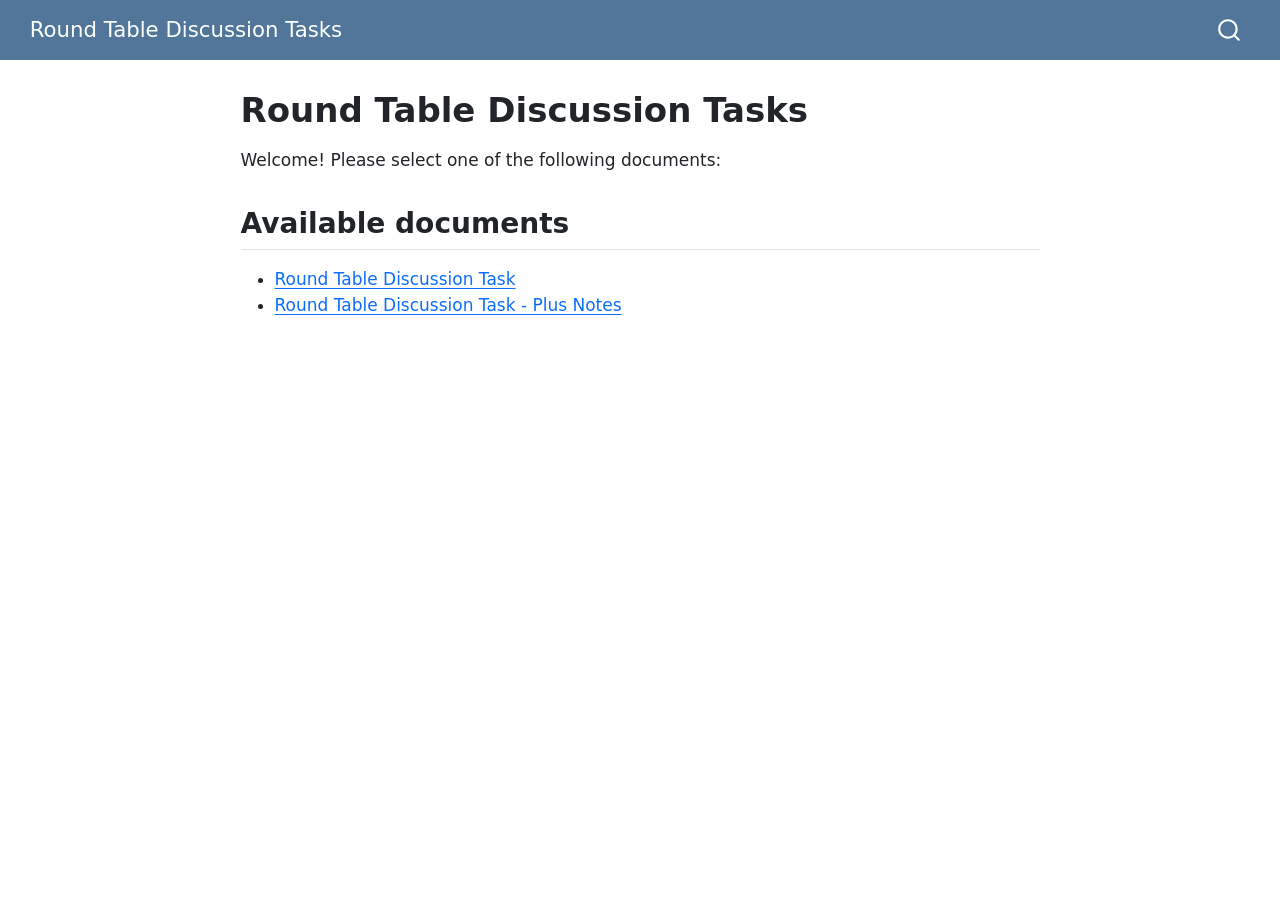
==== docs/index.html @ 385a3cea "webiste up and running" ====
<!DOCTYPE html>
<html xmlns="http://www.w3.org/1999/xhtml" lang="en" xml:lang="en"><head>

<meta charset="utf-8">
<meta name="generator" content="quarto-1.9.38">

<meta name="viewport" content="width=device-width, initial-scale=1.0, user-scalable=yes">


<title>Round Table Discussion Tasks</title>
<style>
/* Default styles provided by pandoc.
** See https://pandoc.org/MANUAL.html#variables-for-html for config info.
*/
code{white-space: pre-wrap;}
span.smallcaps{font-variant: small-caps;}
div.columns{display: flex; gap: min(4vw, 1.5em);}
div.column{flex: auto; overflow-x: auto;}
div.hanging-indent{margin-left: 1.5em; text-indent: -1.5em;}
ul.task-list{list-style: none;}
ul.task-list li input[type="checkbox"] {
  width: 0.8em;
  margin: 0 0.8em 0.2em -1em; /* quarto-specific, see https://github.com/quarto-dev/quarto-cli/issues/4556 */ 
  vertical-align: middle;
}
</style>


<script src="site_libs/quarto-nav/quarto-nav.js"></script>
<script src="site_libs/quarto-nav/headroom.min.js"></script>
<script src="site_libs/clipboard/clipboard.min.js"></script>
<script src="site_libs/quarto-search/autocomplete.umd.js"></script>
<script src="site_libs/quarto-search/fuse.min.js"></script>
<script src="site_libs/quarto-search/quarto-search.js"></script>
<meta name="quarto:offset" content="./">
<script src="site_libs/quarto-html/quarto.js" type="module"></script>
<script src="site_libs/quarto-html/tabsets/tabsets.js" type="module"></script>
<script src="site_libs/quarto-html/popper.min.js"></script>
<script src="site_libs/quarto-html/tippy.umd.min.js"></script>
<script src="site_libs/quarto-html/anchor.min.js"></script>
<link href="site_libs/quarto-html/tippy.css" rel="stylesheet">
<link href="site_libs/quarto-html/quarto-syntax-highlighting-15634bcf2e68342d4ad2dfa704d543f6.css" rel="stylesheet" id="quarto-text-highlighting-styles">
<script src="site_libs/bootstrap/bootstrap.min.js"></script>
<link href="site_libs/bootstrap/bootstrap-icons.css" rel="stylesheet">
<link href="site_libs/bootstrap/bootstrap-ece42c8223ec2bf36298a08f122c9a68.min.css" rel="stylesheet" append-hash="true" id="quarto-bootstrap" data-mode="light">
<script id="quarto-search-options" type="application/json">{
  "location": "navbar",
  "copy-button": false,
  "collapse-after": 3,
  "panel-placement": "end",
  "type": "overlay",
  "limit": 50,
  "keyboard-shortcut": [
    "f",
    "/",
    "s"
  ],
  "show-item-context": false,
  "language": {
    "search-no-results-text": "No results",
    "search-matching-documents-text": "matching documents",
    "search-copy-link-title": "Copy link to search",
    "search-hide-matches-text": "Hide additional matches",
    "search-more-match-text": "more match in this document",
    "search-more-matches-text": "more matches in this document",
    "search-clear-button-title": "Clear",
    "search-text-placeholder": "",
    "search-detached-cancel-button-title": "Cancel",
    "search-submit-button-title": "Submit",
    "search-label": "Search"
  }
}</script>


</head>

<body class="nav-fixed fullcontent quarto-light">

<div id="quarto-search-results"></div>
  <header id="quarto-header" class="headroom fixed-top">
    <nav class="navbar navbar-expand-lg " data-bs-theme="dark">
      <div class="navbar-container container-fluid">
      <div class="navbar-brand-container mx-auto">
    <a class="navbar-brand" href="./index.html">
    <span class="navbar-title">Round Table Discussion Tasks</span>
    </a>
  </div>
        <div class="quarto-navbar-tools tools-end">
</div>
          <div id="quarto-search" class="" title="Search"></div>
      </div> <!-- /container-fluid -->
    </nav>
</header>
<!-- content -->
<div id="quarto-content" class="quarto-container page-columns page-rows-contents page-layout-article page-navbar">
<!-- sidebar -->
<!-- margin-sidebar -->
    
<!-- main -->
<main class="content" id="quarto-document-content">

<header id="title-block-header" class="quarto-title-block default">
<div class="quarto-title">
<h1 class="title">Round Table Discussion Tasks</h1>
</div>



<div class="quarto-title-meta">

    
  
    
  </div>
  


</header>


<p>Welcome! Please select one of the following documents:</p>
<section id="available-documents" class="level2">
<h2 class="anchored" data-anchor-id="available-documents">Available documents</h2>
<ul>
<li><a href="round_table_discussion_task.html">Round Table Discussion Task</a></li>
<li><a href="round_table_discussion_task_plus_notes.html">Round Table Discussion Task - Plus Notes</a></li>
</ul>


</section>

</main> <!-- /main -->
<script id="quarto-html-after-body" type="application/javascript">
  window.document.addEventListener("DOMContentLoaded", function (event) {
    const icon = "";
    const anchorJS = new window.AnchorJS();
    anchorJS.options = {
      placement: 'right',
      icon: icon
    };
    anchorJS.add('.anchored');
    const isCodeAnnotation = (el) => {
      for (const clz of el.classList) {
        if (clz.startsWith('code-annotation-')) {                     
          return true;
        }
      }
      return false;
    }
    const onCopySuccess = function(e) {
      // button target
      const button = e.trigger;
      // don't keep focus
      button.blur();
      // flash "checked"
      button.classList.add('code-copy-button-checked');
      var currentTitle = button.getAttribute("title");
      button.setAttribute("title", "Copied!");
      let tooltip;
      if (window.bootstrap) {
        button.setAttribute("data-bs-toggle", "tooltip");
        button.setAttribute("data-bs-placement", "left");
        button.setAttribute("data-bs-title", "Copied!");
        tooltip = new bootstrap.Tooltip(button, 
          { trigger: "manual", 
            customClass: "code-copy-button-tooltip",
            offset: [0, -8]});
        tooltip.show();    
      }
      setTimeout(function() {
        if (tooltip) {
          tooltip.hide();
          button.removeAttribute("data-bs-title");
          button.removeAttribute("data-bs-toggle");
          button.removeAttribute("data-bs-placement");
        }
        button.setAttribute("title", currentTitle);
        button.classList.remove('code-copy-button-checked');
      }, 1000);
      // clear code selection
      e.clearSelection();
    }
    const getTextToCopy = function(trigger) {
      const outerScaffold = trigger.parentElement.cloneNode(true);
      const codeEl = outerScaffold.querySelector('code');
      for (const childEl of codeEl.children) {
        if (isCodeAnnotation(childEl)) {
          childEl.remove();
        }
      }
      return codeEl.innerText;
    }
    const clipboard = new window.ClipboardJS('.code-copy-button:not([data-in-quarto-modal])', {
      text: getTextToCopy
    });
    clipboard.on('success', onCopySuccess);
    if (window.document.getElementById('quarto-embedded-source-code-modal')) {
      const clipboardModal = new window.ClipboardJS('.code-copy-button[data-in-quarto-modal]', {
        text: getTextToCopy,
        container: window.document.getElementById('quarto-embedded-source-code-modal')
      });
      clipboardModal.on('success', onCopySuccess);
    }
      var localhostRegex = new RegExp(/^(?:http|https):\/\/localhost\:?[0-9]*\//);
      var mailtoRegex = new RegExp(/^mailto:/);
        var filterRegex = new RegExp('/' + window.location.host + '/');
      var isInternal = (href) => {
          return filterRegex.test(href) || localhostRegex.test(href) || mailtoRegex.test(href);
      }
      // Inspect non-navigation links and adorn them if external
     var links = window.document.querySelectorAll('a[href]:not(.nav-link):not(.navbar-brand):not(.toc-action):not(.sidebar-link):not(.sidebar-item-toggle):not(.pagination-link):not(.no-external):not([aria-hidden]):not(.dropdown-item):not(.quarto-navigation-tool):not(.about-link)');
      for (var i=0; i<links.length; i++) {
        const link = links[i];
        if (!isInternal(link.href)) {
          // undo the damage that might have been done by quarto-nav.js in the case of
          // links that we want to consider external
          if (link.dataset.originalHref !== undefined) {
            link.href = link.dataset.originalHref;
          }
        }
      }
    function tippyHover(el, contentFn, onTriggerFn, onUntriggerFn) {
      const config = {
        allowHTML: true,
        maxWidth: 500,
        delay: 100,
        arrow: false,
        appendTo: function(el) {
            return el.parentElement;
        },
        interactive: true,
        interactiveBorder: 10,
        theme: 'quarto',
        placement: 'bottom-start',
      };
      if (contentFn) {
        config.content = contentFn;
      }
      if (onTriggerFn) {
        config.onTrigger = onTriggerFn;
      }
      if (onUntriggerFn) {
        config.onUntrigger = onUntriggerFn;
      }
      window.tippy(el, config); 
    }
    const noterefs = window.document.querySelectorAll('a[role="doc-noteref"]');
    for (var i=0; i<noterefs.length; i++) {
      const ref = noterefs[i];
      tippyHover(ref, function() {
        // use id or data attribute instead here
        let href = ref.getAttribute('data-footnote-href') || ref.getAttribute('href');
        try { href = new URL(href).hash; } catch {}
        const id = href.replace(/^#\/?/, "");
        const note = window.document.getElementById(id);
        if (note) {
          return note.innerHTML;
        } else {
          return "";
        }
      });
    }
    const xrefs = window.document.querySelectorAll('a.quarto-xref');
    const processXRef = (id, note) => {
      // Strip column container classes
      const stripColumnClz = (el) => {
        el.classList.remove("page-full", "page-columns");
        if (el.children) {
          for (const child of el.children) {
            stripColumnClz(child);
          }
        }
      }
      stripColumnClz(note)
      if (id === null || id.startsWith('sec-')) {
        // Special case sections, only their first couple elements
        const container = document.createElement("div");
        if (note.children && note.children.length > 2) {
          container.appendChild(note.children[0].cloneNode(true));
          for (let i = 1; i < note.children.length; i++) {
            const child = note.children[i];
            if (child.tagName === "P" && child.innerText === "") {
              continue;
            } else {
              container.appendChild(child.cloneNode(true));
              break;
            }
          }
          if (window.Quarto?.typesetMath) {
            window.Quarto.typesetMath(container);
          }
          return container.innerHTML
        } else {
          if (window.Quarto?.typesetMath) {
            window.Quarto.typesetMath(note);
          }
          return note.innerHTML;
        }
      } else {
        // Remove any anchor links if they are present
        const anchorLink = note.querySelector('a.anchorjs-link');
        if (anchorLink) {
          anchorLink.remove();
        }
        if (window.Quarto?.typesetMath) {
          window.Quarto.typesetMath(note);
        }
        if (note.classList.contains("callout")) {
          return note.outerHTML;
        } else {
          return note.innerHTML;
        }
      }
    }
    for (var i=0; i<xrefs.length; i++) {
      const xref = xrefs[i];
      tippyHover(xref, undefined, function(instance) {
        instance.disable();
        let url = xref.getAttribute('href');
        let hash = undefined; 
        if (url.startsWith('#')) {
          hash = url;
        } else {
          try { hash = new URL(url).hash; } catch {}
        }
        if (hash) {
          const id = hash.replace(/^#\/?/, "");
          const note = window.document.getElementById(id);
          if (note !== null) {
            try {
              const html = processXRef(id, note.cloneNode(true));
              instance.setContent(html);
            } finally {
              instance.enable();
              instance.show();
            }
          } else {
            // See if we can fetch this
            fetch(url.split('#')[0])
            .then(res => res.text())
            .then(html => {
              const parser = new DOMParser();
              const htmlDoc = parser.parseFromString(html, "text/html");
              const note = htmlDoc.getElementById(id);
              if (note !== null) {
                const html = processXRef(id, note);
                instance.setContent(html);
              } 
            }).finally(() => {
              instance.enable();
              instance.show();
            });
          }
        } else {
          // See if we can fetch a full url (with no hash to target)
          // This is a special case and we should probably do some content thinning / targeting
          fetch(url)
          .then(res => res.text())
          .then(html => {
            const parser = new DOMParser();
            const htmlDoc = parser.parseFromString(html, "text/html");
            const note = htmlDoc.querySelector('main.content');
            if (note !== null) {
              // This should only happen for chapter cross references
              // (since there is no id in the URL)
              // remove the first header
              if (note.children.length > 0 && note.children[0].tagName === "HEADER") {
                note.children[0].remove();
              }
              const html = processXRef(null, note);
              instance.setContent(html);
            } 
          }).finally(() => {
            instance.enable();
            instance.show();
          });
        }
      }, function(instance) {
      });
    }
        let selectedAnnoteEl;
        const selectorForAnnotation = ( cell, annotation) => {
          let cellAttr = 'data-code-cell="' + cell + '"';
          let lineAttr = 'data-code-annotation="' +  annotation + '"';
          const selector = 'span[' + cellAttr + '][' + lineAttr + ']';
          return selector;
        }
        const selectCodeLines = (annoteEl) => {
          const doc = window.document;
          const targetCell = annoteEl.getAttribute("data-target-cell");
          const targetAnnotation = annoteEl.getAttribute("data-target-annotation");
          const annoteSpan = window.document.querySelector(selectorForAnnotation(targetCell, targetAnnotation));
          const lines = annoteSpan.getAttribute("data-code-lines").split(",");
          const lineIds = lines.map((line) => {
            return targetCell + "-" + line;
          })
          let top = null;
          let height = null;
          let parent = null;
          if (lineIds.length > 0) {
              //compute the position of the single el (top and bottom and make a div)
              const el = window.document.getElementById(lineIds[0]);
              top = el.offsetTop;
              height = el.offsetHeight;
              parent = el.parentElement.parentElement;
            if (lineIds.length > 1) {
              const lastEl = window.document.getElementById(lineIds[lineIds.length - 1]);
              const bottom = lastEl.offsetTop + lastEl.offsetHeight;
              height = bottom - top;
            }
            if (top !== null && height !== null && parent !== null) {
              // cook up a div (if necessary) and position it 
              let div = window.document.getElementById("code-annotation-line-highlight");
              if (div === null) {
                div = window.document.createElement("div");
                div.setAttribute("id", "code-annotation-line-highlight");
                div.style.position = 'absolute';
                parent.appendChild(div);
              }
              div.style.top = top - 2 + "px";
              div.style.height = height + 4 + "px";
              div.style.left = 0;
              let gutterDiv = window.document.getElementById("code-annotation-line-highlight-gutter");
              if (gutterDiv === null) {
                gutterDiv = window.document.createElement("div");
                gutterDiv.setAttribute("id", "code-annotation-line-highlight-gutter");
                gutterDiv.style.position = 'absolute';
                const codeCell = window.document.getElementById(targetCell);
                const gutter = codeCell.querySelector('.code-annotation-gutter');
                gutter.appendChild(gutterDiv);
              }
              gutterDiv.style.top = top - 2 + "px";
              gutterDiv.style.height = height + 4 + "px";
            }
            selectedAnnoteEl = annoteEl;
          }
        };
        const unselectCodeLines = () => {
          const elementsIds = ["code-annotation-line-highlight", "code-annotation-line-highlight-gutter"];
          elementsIds.forEach((elId) => {
            const div = window.document.getElementById(elId);
            if (div) {
              div.remove();
            }
          });
          selectedAnnoteEl = undefined;
        };
          // Handle positioning of the toggle
      window.addEventListener(
        "resize",
        throttle(() => {
          elRect = undefined;
          if (selectedAnnoteEl) {
            selectCodeLines(selectedAnnoteEl);
          }
        }, 10)
      );
      function throttle(fn, ms) {
      let throttle = false;
      let timer;
        return (...args) => {
          if(!throttle) { // first call gets through
              fn.apply(this, args);
              throttle = true;
          } else { // all the others get throttled
              if(timer) clearTimeout(timer); // cancel #2
              timer = setTimeout(() => {
                fn.apply(this, args);
                timer = throttle = false;
              }, ms);
          }
        };
      }
        // Attach click handler to the DT
        const annoteDls = window.document.querySelectorAll('dt[data-target-cell]');
        for (const annoteDlNode of annoteDls) {
          annoteDlNode.addEventListener('click', (event) => {
            const clickedEl = event.target;
            if (clickedEl !== selectedAnnoteEl) {
              unselectCodeLines();
              const activeEl = window.document.querySelector('dt[data-target-cell].code-annotation-active');
              if (activeEl) {
                activeEl.classList.remove('code-annotation-active');
              }
              selectCodeLines(clickedEl);
              clickedEl.classList.add('code-annotation-active');
            } else {
              // Unselect the line
              unselectCodeLines();
              clickedEl.classList.remove('code-annotation-active');
            }
          });
        }
    const findCites = (el) => {
      const parentEl = el.parentElement;
      if (parentEl) {
        const cites = parentEl.dataset.cites;
        if (cites) {
          return {
            el,
            cites: cites.split(' ')
          };
        } else {
          return findCites(el.parentElement)
        }
      } else {
        return undefined;
      }
    };
    var bibliorefs = window.document.querySelectorAll('a[role="doc-biblioref"]');
    for (var i=0; i<bibliorefs.length; i++) {
      const ref = bibliorefs[i];
      const citeInfo = findCites(ref);
      if (citeInfo) {
        tippyHover(citeInfo.el, function() {
          var popup = window.document.createElement('div');
          citeInfo.cites.forEach(function(cite) {
            var citeDiv = window.document.createElement('div');
            citeDiv.classList.add('hanging-indent');
            citeDiv.classList.add('csl-entry');
            var biblioDiv = window.document.getElementById('ref-' + cite);
            if (biblioDiv) {
              citeDiv.innerHTML = biblioDiv.innerHTML;
            }
            popup.appendChild(citeDiv);
          });
          return popup.innerHTML;
        });
      }
    }
  });
  </script>
</div> <!-- /content -->




</body></html>
---- docs/site_libs/quarto-html/tippy.css ----
.tippy-box[data-animation=fade][data-state=hidden]{opacity:0}[data-tippy-root]{max-width:calc(100vw - 10px)}.tippy-box{position:relative;background-color:#333;color:#fff;border-radius:4px;font-size:14px;line-height:1.4;white-space:normal;outline:0;transition-property:transform,visibility,opacity}.tippy-box[data-placement^=top]>.tippy-arrow{bottom:0}.tippy-box[data-placement^=top]>.tippy-arrow:before{bottom:-7px;left:0;border-width:8px 8px 0;border-top-color:initial;transform-origin:center top}.tippy-box[data-placement^=bottom]>.tippy-arrow{top:0}.tippy-box[data-placement^=bottom]>.tippy-arrow:before{top:-7px;left:0;border-width:0 8px 8px;border-bottom-color:initial;transform-origin:center bottom}.tippy-box[data-placement^=left]>.tippy-arrow{right:0}.tippy-box[data-placement^=left]>.tippy-arrow:before{border-width:8px 0 8px 8px;border-left-color:initial;right:-7px;transform-origin:center left}.tippy-box[data-placement^=right]>.tippy-arrow{left:0}.tippy-box[data-placement^=right]>.tippy-arrow:before{left:-7px;border-width:8px 8px 8px 0;border-right-color:initial;transform-origin:center right}.tippy-box[data-inertia][data-state=visible]{transition-timing-function:cubic-bezier(.54,1.5,.38,1.11)}.tippy-arrow{width:16px;height:16px;color:#333}.tippy-arrow:before{content:"";position:absolute;border-color:transparent;border-style:solid}.tippy-content{position:relative;padding:5px 9px;z-index:1}
---- docs/site_libs/quarto-html/quarto-syntax-highlighting-15634bcf2e68342d4ad2dfa704d543f6.css ----
/* quarto syntax highlight colors */
:root {
  --quarto-hl-ot-color: #003B4F;
  --quarto-hl-at-color: #657422;
  --quarto-hl-ss-color: #20794D;
  --quarto-hl-an-color: #5E5E5E;
  --quarto-hl-fu-color: #4758AB;
  --quarto-hl-st-color: #20794D;
  --quarto-hl-cf-color: #003B4F;
  --quarto-hl-op-color: #5E5E5E;
  --quarto-hl-er-color: #AD0000;
  --quarto-hl-bn-color: #AD0000;
  --quarto-hl-al-color: #AD0000;
  --quarto-hl-va-color: #111111;
  --quarto-hl-bu-color: inherit;
  --quarto-hl-ex-color: inherit;
  --quarto-hl-pp-color: #AD0000;
  --quarto-hl-in-color: #5E5E5E;
  --quarto-hl-vs-color: #20794D;
  --quarto-hl-wa-color: #5E5E5E;
  --quarto-hl-do-color: #5E5E5E;
  --quarto-hl-im-color: #00769E;
  --quarto-hl-ch-color: #20794D;
  --quarto-hl-dt-color: #AD0000;
  --quarto-hl-fl-color: #AD0000;
  --quarto-hl-co-color: #5E5E5E;
  --quarto-hl-cv-color: #5E5E5E;
  --quarto-hl-cn-color: #8f5902;
  --quarto-hl-sc-color: #5E5E5E;
  --quarto-hl-dv-color: #AD0000;
  --quarto-hl-kw-color: #003B4F;
}

/* other quarto variables */
:root {
  --quarto-font-monospace: SFMono-Regular, Menlo, Monaco, Consolas, "Liberation Mono", "Courier New", monospace;
}

/* syntax highlight based on Pandoc's rules */
pre > code.sourceCode > span {
  color: #003B4F;
}

code.sourceCode > span {
  color: #003B4F;
}

div.sourceCode,
div.sourceCode pre.sourceCode {
  color: #003B4F;
}

/* Normal */
code span {
  color: #003B4F;
}

/* Alert */
code span.al {
  color: #AD0000;
  font-style: inherit;
}

/* Annotation */
code span.an {
  color: #5E5E5E;
  font-style: inherit;
}

/* Attribute */
code span.at {
  color: #657422;
  font-style: inherit;
}

/* BaseN */
code span.bn {
  color: #AD0000;
  font-style: inherit;
}

/* BuiltIn */
code span.bu {
  font-style: inherit;
}

/* ControlFlow */
code span.cf {
  color: #003B4F;
  font-weight: bold;
  font-style: inherit;
}

/* Char */
code span.ch {
  color: #20794D;
  font-style: inherit;
}

/* Constant */
code span.cn {
  color: #8f5902;
  font-style: inherit;
}

/* Comment */
code span.co {
  color: #5E5E5E;
  font-style: inherit;
}

/* CommentVar */
code span.cv {
  color: #5E5E5E;
  font-style: italic;
}

/* Documentation */
code span.do {
  color: #5E5E5E;
  font-style: italic;
}

/* DataType */
code span.dt {
  color: #AD0000;
  font-style: inherit;
}

/* DecVal */
code span.dv {
  color: #AD0000;
  font-style: inherit;
}

/* Error */
code span.er {
  color: #AD0000;
  font-style: inherit;
}

/* Extension */
code span.ex {
  font-style: inherit;
}

/* Float */
code span.fl {
  color: #AD0000;
  font-style: inherit;
}

/* Function */
code span.fu {
  color: #4758AB;
  font-style: inherit;
}

/* Import */
code span.im {
  color: #00769E;
  font-style: inherit;
}

/* Information */
code span.in {
  color: #5E5E5E;
  font-style: inherit;
}

/* Keyword */
code span.kw {
  color: #003B4F;
  font-weight: bold;
  font-style: inherit;
}

/* Operator */
code span.op {
  color: #5E5E5E;
  font-style: inherit;
}

/* Other */
code span.ot {
  color: #003B4F;
  font-style: inherit;
}

/* Preprocessor */
code span.pp {
  color: #AD0000;
  font-style: inherit;
}

/* SpecialChar */
code span.sc {
  color: #5E5E5E;
  font-style: inherit;
}

/* SpecialString */
code span.ss {
  color: #20794D;
  font-style: inherit;
}

/* String */
code span.st {
  color: #20794D;
  font-style: inherit;
}

/* Variable */
code span.va {
  color: #111111;
  font-style: inherit;
}

/* VerbatimString */
code span.vs {
  color: #20794D;
  font-style: inherit;
}

/* Warning */
code span.wa {
  color: #5E5E5E;
  font-style: italic;
}

.prevent-inlining {
  content: "</";
}

/*# sourceMappingURL=f23921c56f73e400b49028c9186a1aa0.css.map */
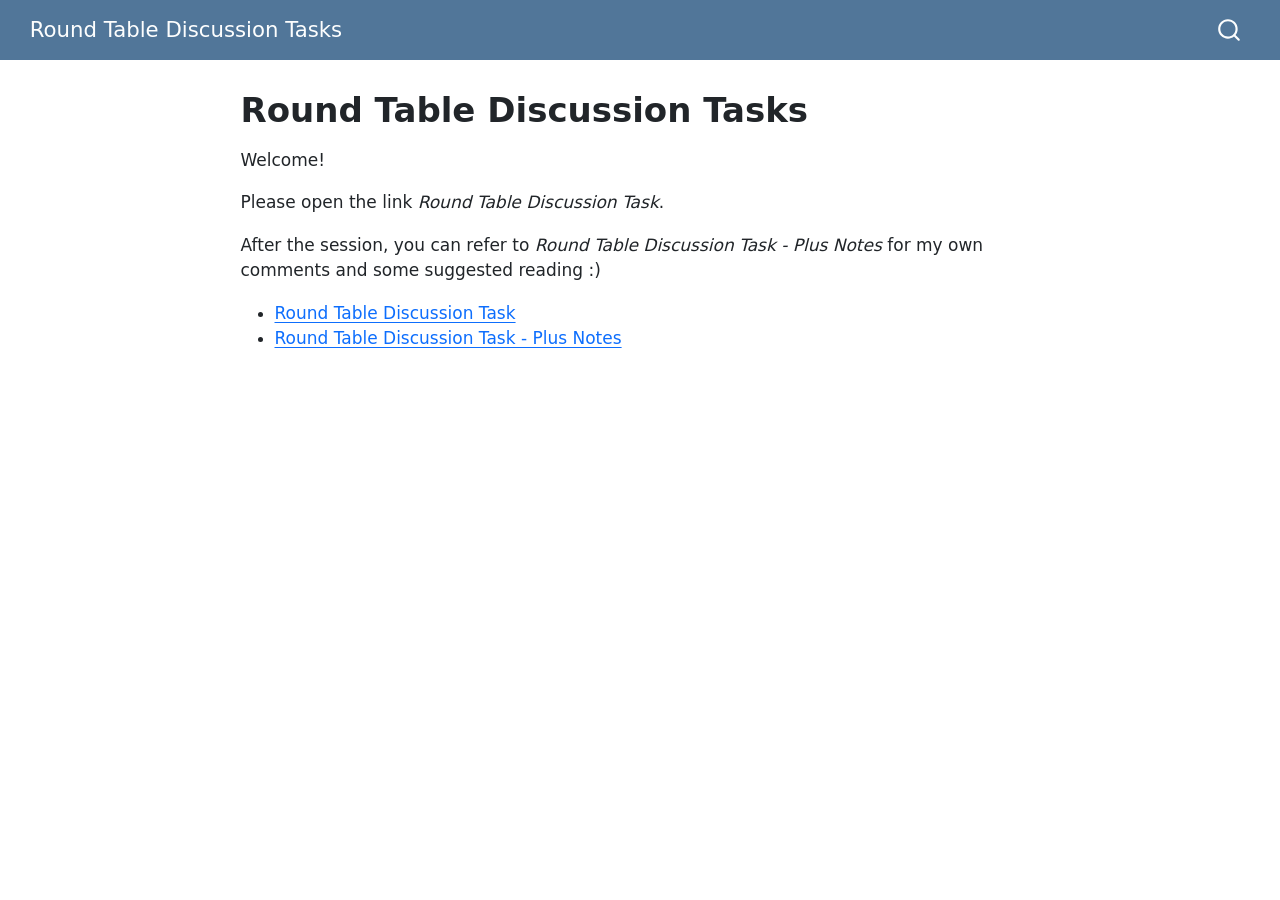
==== commit 3425d715: "changed index" ====
--- a/docs/index.html
+++ b/docs/index.html
@@ -118,16 +118,15 @@
 </header>
 
 
-<p>Welcome! Please select one of the following documents:</p>
-<section id="available-documents" class="level2">
-<h2 class="anchored" data-anchor-id="available-documents">Available documents</h2>
+<p>Welcome!</p>
+<p>Please open the link <em>Round Table Discussion Task</em>.</p>
+<p>After the session, you can refer to <em>Round Table Discussion Task - Plus Notes</em> for my own comments and some suggested reading :)</p>
 <ul>
 <li><a href="round_table_discussion_task.html">Round Table Discussion Task</a></li>
 <li><a href="round_table_discussion_task_plus_notes.html">Round Table Discussion Task - Plus Notes</a></li>
 </ul>
 
 
-</section>
 
 </main> <!-- /main -->
 <script id="quarto-html-after-body" type="application/javascript">
